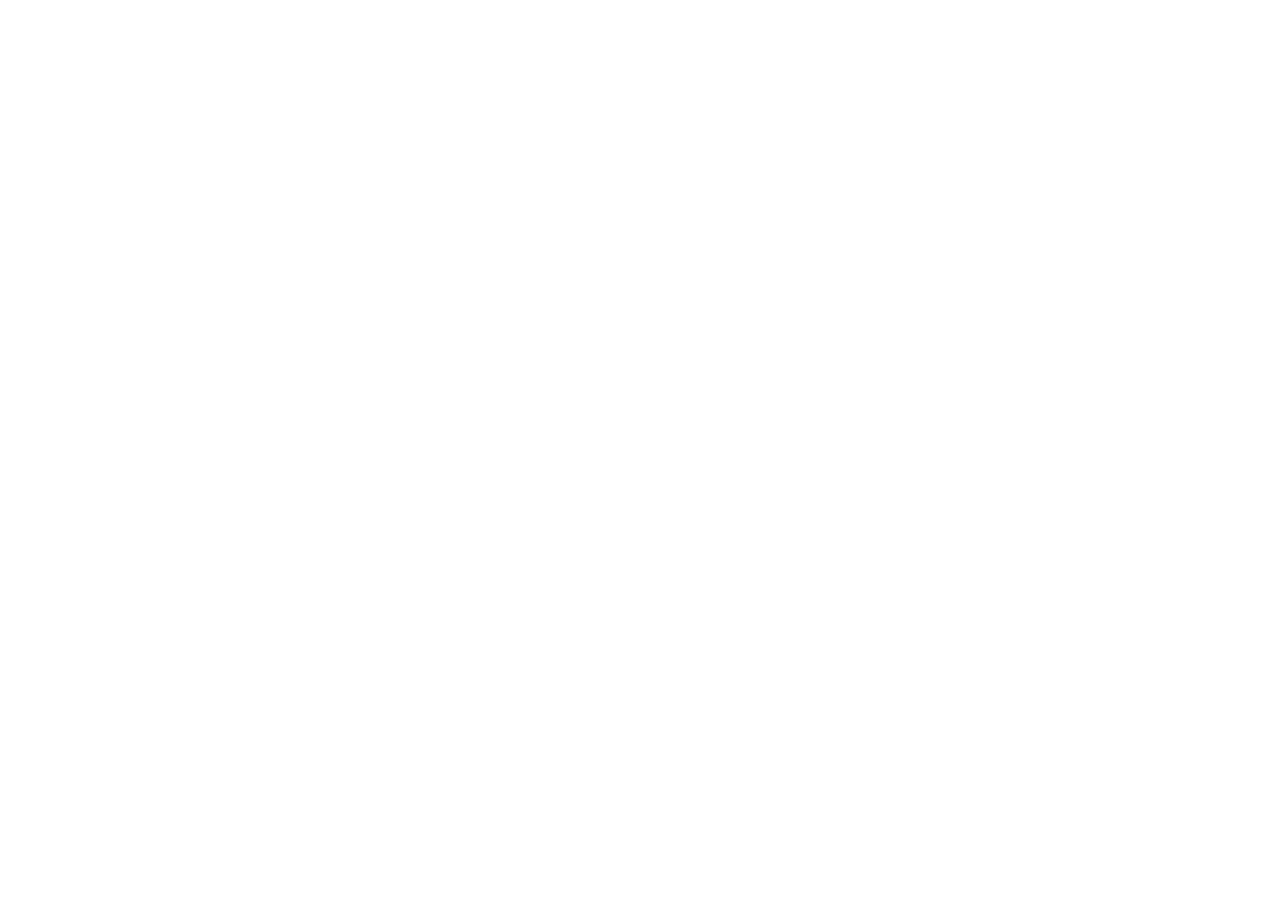
==== 9-12/M22/L130/L130-L132-Act01/templates/registration.html @ bbf58aea "M22" ====
<!DOCTYPE html>
<html lang="en">
<head>
    <meta charset="UTF-8">
    <meta name="viewport" content="width=device-width, initial-scale=1.0">
    <title>Document</title>
</head>
<body>
    
</body>
</html>
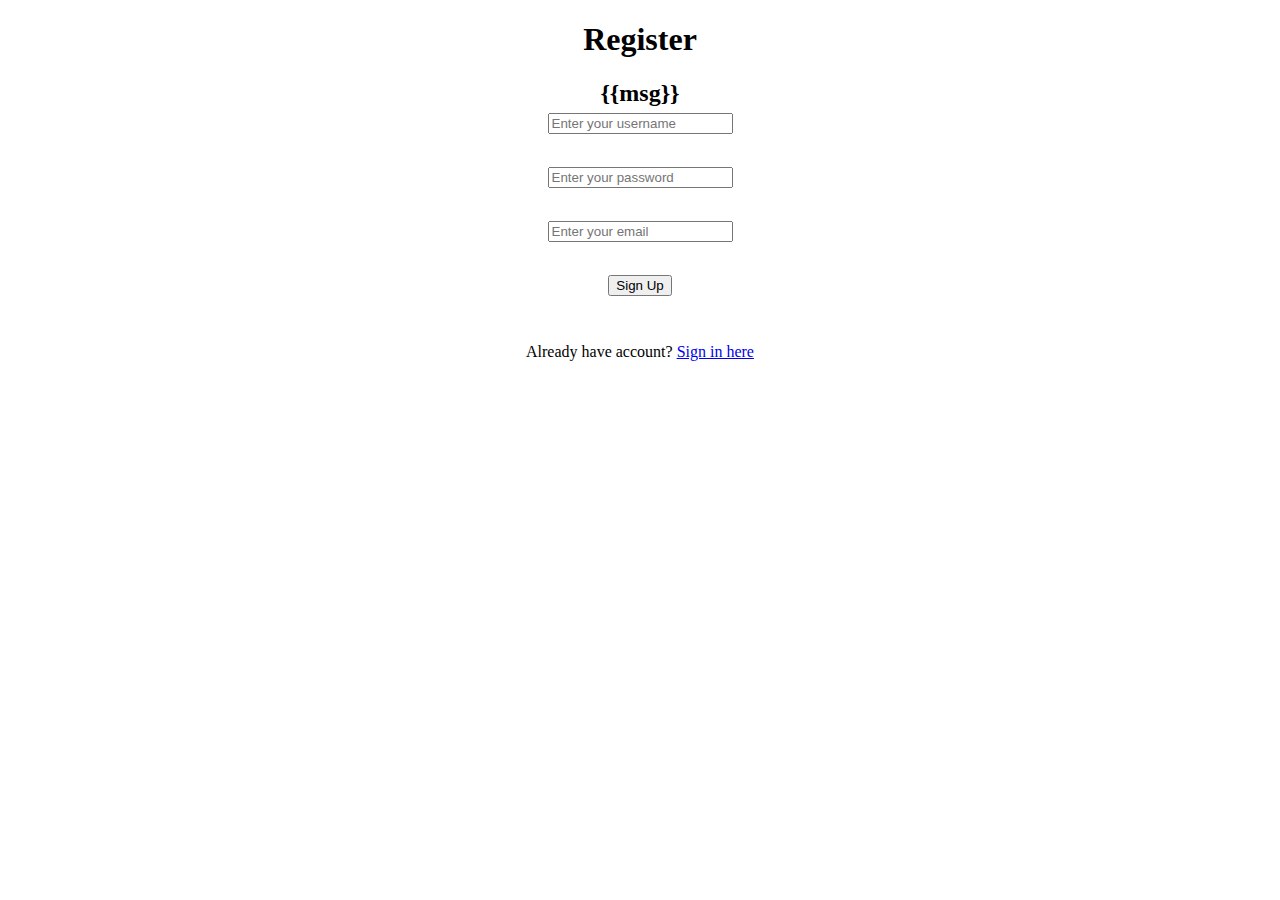
==== commit 0c1785be: "m22 update" ====
--- a/9-12/M22/L130/L130-L132-Act01/templates/registration.html
+++ b/9-12/M22/L130/L130-L132-Act01/templates/registration.html
@@ -1,11 +1,38 @@
 <!DOCTYPE html>
 <html lang="en">
 <head>
-    <meta charset="UTF-8">
-    <meta name="viewport" content="width=device-width, initial-scale=1.0">
-    <title>Document</title>
+    <title>Registration</title>
+    <link rel="stylesheet" type="text/css" href="static/styles.css">
 </head>
 <body>
-    
+    <div align="center">
+        <div align="center" class="border">
+            <div class="header">
+                <h1 class="word">Register</h1>
+            </div>
+
+            <h2 class="word">
+                <form action="/register" method="POST">
+                    <div class="msg">{{msg}}</div>
+
+                    <input id="username" name="username" type="text" placeholder="Enter your username" class="textbox">
+                    <br><br>
+
+                    <input id="password" name="password" type="password" placeholder="Enter your password" class="textbox">
+                    <br><br>
+
+                    <input id="email" name="email" type="text" placeholder="Enter your email" class="textbox">
+                    <br><br>
+
+                    <input type="submit" value="Sign Up" class="btn">
+                    <br><br>
+                </form>
+            </h2>
+
+            <p class="bottom">
+                Already have account? <a href="/login">Sign in here</a>
+            </p>
+        </div>
+    </div>
 </body>
 </html>